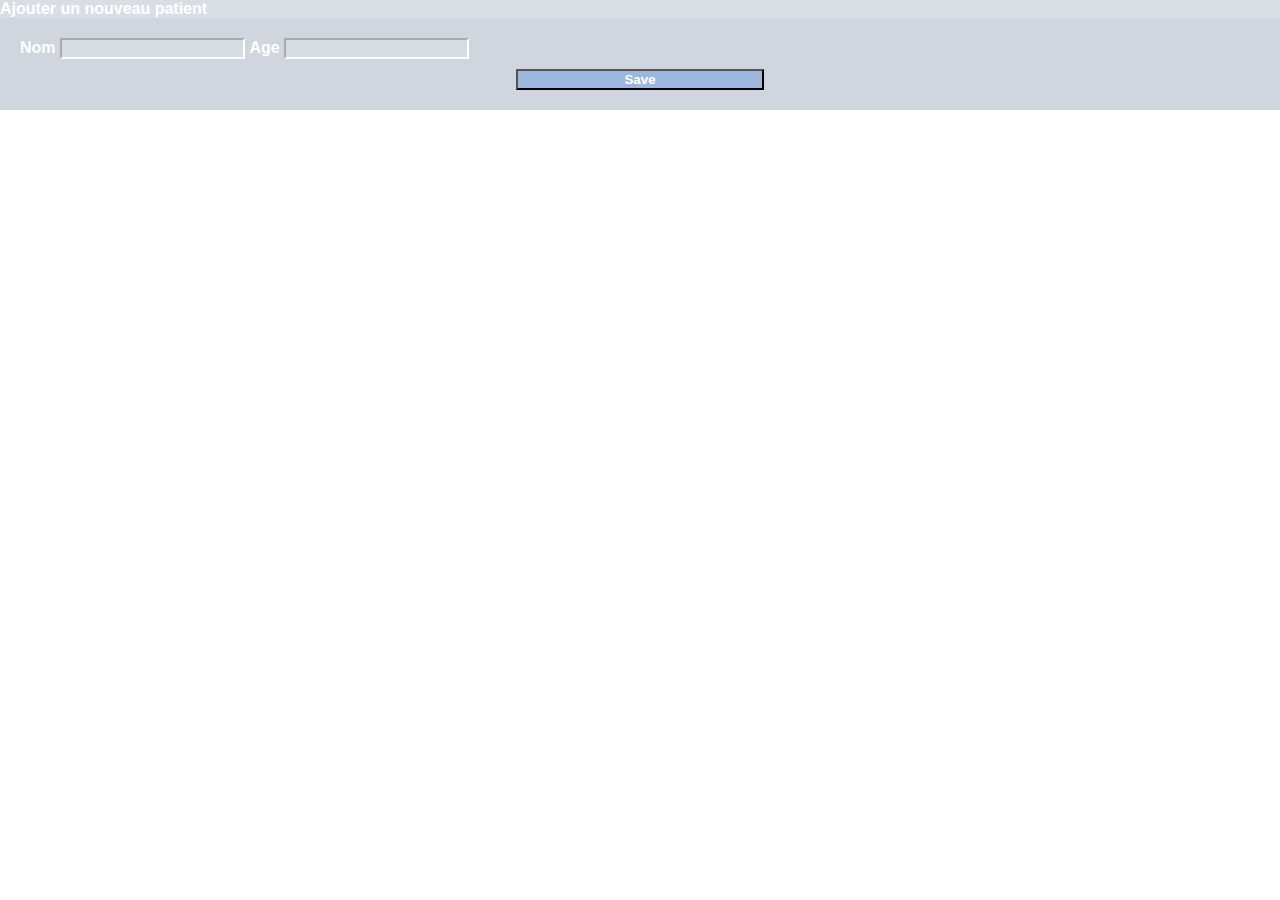
==== src/main/resources/templates/formPatient.html @ eac353b1 "Initial commit" ====
<!DOCTYPE html>
<html lang="en" xmlns:th="http://www.thymeleaf.org"
      xmlns:layout="http://www.ultraq.net.nz/thymeleaf/layout"
      layout:decorate="index.html"
>

<head>
    <meta charset="UTF-8">
    <title>Nouveau Patient</title>
    <style>
        body, .container, .card, .card-header, .card-body, .btn-outline-secondary, .form-label, .form-control, .btn-dark {
            color:white;
        }
        .container, .card-header, .btn-outline-secondary, .form-label, .btn-dark {
            font-weight: bold; /* Texte en gras */
        }
        body {
            font-family: Arial, sans-serif;
            margin: 0;
            padding: 0;
            /*background: linear-gradient(to right, #000000, #0000FF); Dégradé de noir à bleu */
            color: white; /* Couleur du texte en blanc */
        }

        .container {
            margin: 0 auto; /* Centrer le contenu horizontalement */
            max-width: 800px; /* Largeur maximale du contenu */
            padding: 20px; /* Espacement intérieur */
        }

        .card {
            background-color: rgba(64, 93, 131, 0.25);
            color: white; /* Couleur du texte en blanc */
        }

        .card-header {
            background-color: rgba(255, 255, 255, 0.2); /* Fond du titre de la carte semi-transparent */
            color: white; /* Couleur du texte en blanc */
        }

        .card-body {
            padding: 20px; /* Espacement intérieur */
        }

        .btn-outline-secondary {
            background-color: dodgerblue;
            color: blanchedalmond; /* Couleur du texte en noir */
            border-color: white; /* Couleur de la bordure en blanc */
        }

        .btn-outline-secondary:hover {
            color: black; /* Couleur du texte en bleu au survol */
            background-color: white; /* Fond en blanc au survol */
        }

        .form-label {
            color: white; /* Couleur du texte en blanc */
        }

        .form-control {
            background-color: rgba(255, 255, 255, 0.15); /* Fond semi-transparent */
            color: white; /* Couleur du texte en blanc */
            border-color: white; /* Couleur de la bordure en blanc */
        }

        .btn-dark {
            background-color: dodgerblue; /* Couleur de fond */
            color: white; /* Couleur du texte en blanc */
        }

        .btn-dark:hover {
            background-color: #ADD8E6; /* Couleur légèrement plus foncée au survol */
            border-color: #ADD8E6;
        }
        /* Modifier la couleur du bouton */
        .btn-dark {
            background-color: rgba(105, 152, 217, 0.5); /* Couleur de fond verte */
            color: white; /* Couleur du texte en blanc */
            margin-left: auto; /* Centrer le bouton horizontalement */
            margin-top:10px;
            margin-right: auto; /* Centrer le bouton horizontalement */
            display: block; /* Afficher le bouton en tant que bloc pour centrer */
            width: 20%; /* Largeur du bouton */
        }

        /* Au survol, changer la couleur du texte en noir */
        .btn-dark:hover {
            color: #e5d9d9;
            background-color: rgb(0, 0, 0); /* Couleur de fond légèrement plus claire au survol */
        }

    </style>
</head>
<div layout:fragment="content">
    <div class="row">
        <div class="card">
            <div class="card-header">Ajouter un nouveau patient</div>
            <div class="card-body">
                <form th:action="@{/savePatient}" method="post">
                    <input type="hidden" name="id" th:value="${patient.id}">
                    <div class="mb-2">
                        <label class="form-label">Nom</label>
                        <input type="text" name="nom" class="form-control" th:value="${patient.nom}">
                        <label class="form-label">Age</label>
                        <input type="text" name="age" class="form-control" th:value="${patient.age}">
                        <button class="btn btn-dark">Save</button>
                    </div>
                </form>
            </div>
        </div>
    </div>

</div>

</html>
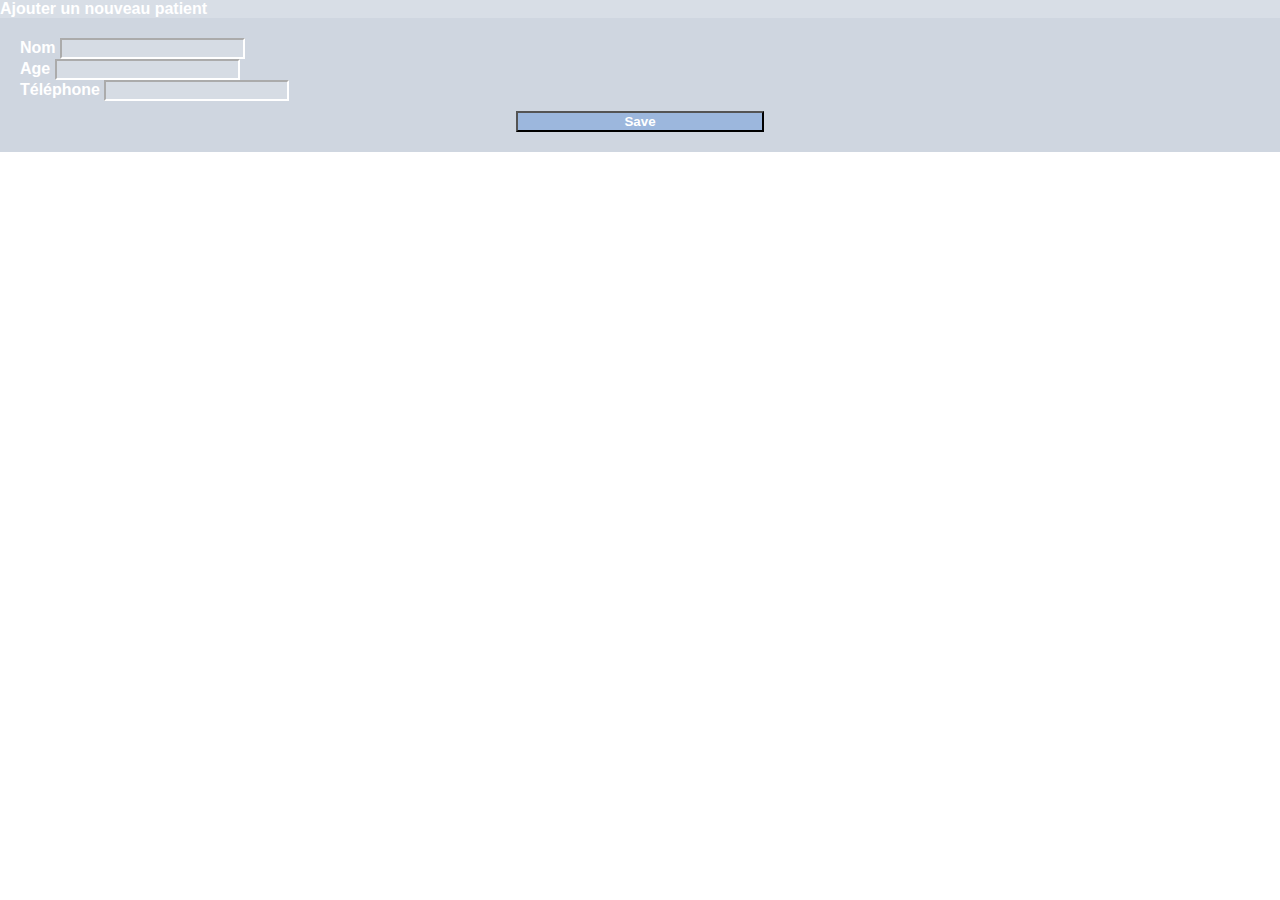
==== commit 143b104d: "Initial commit" ====
--- a/src/main/resources/templates/formPatient.html
+++ b/src/main/resources/templates/formPatient.html
@@ -101,15 +101,19 @@
                     <div class="mb-2">
                         <label class="form-label">Nom</label>
                         <input type="text" name="nom" class="form-control" th:value="${patient.nom}">
+                    </div>
+                    <div class="mb-2">
                         <label class="form-label">Age</label>
                         <input type="text" name="age" class="form-control" th:value="${patient.age}">
-                        <button class="btn btn-dark">Save</button>
                     </div>
+                    <div class="mb-2"> <!-- New field for telephone number -->
+                        <label class="form-label">Téléphone</label>
+                        <input type="text" name="tele" class="form-control" th:value="${patient.tele}">
+                    </div>
+                    <button class="btn btn-dark">Save</button>
                 </form>
             </div>
         </div>
     </div>
-
 </div>
-
 </html>
